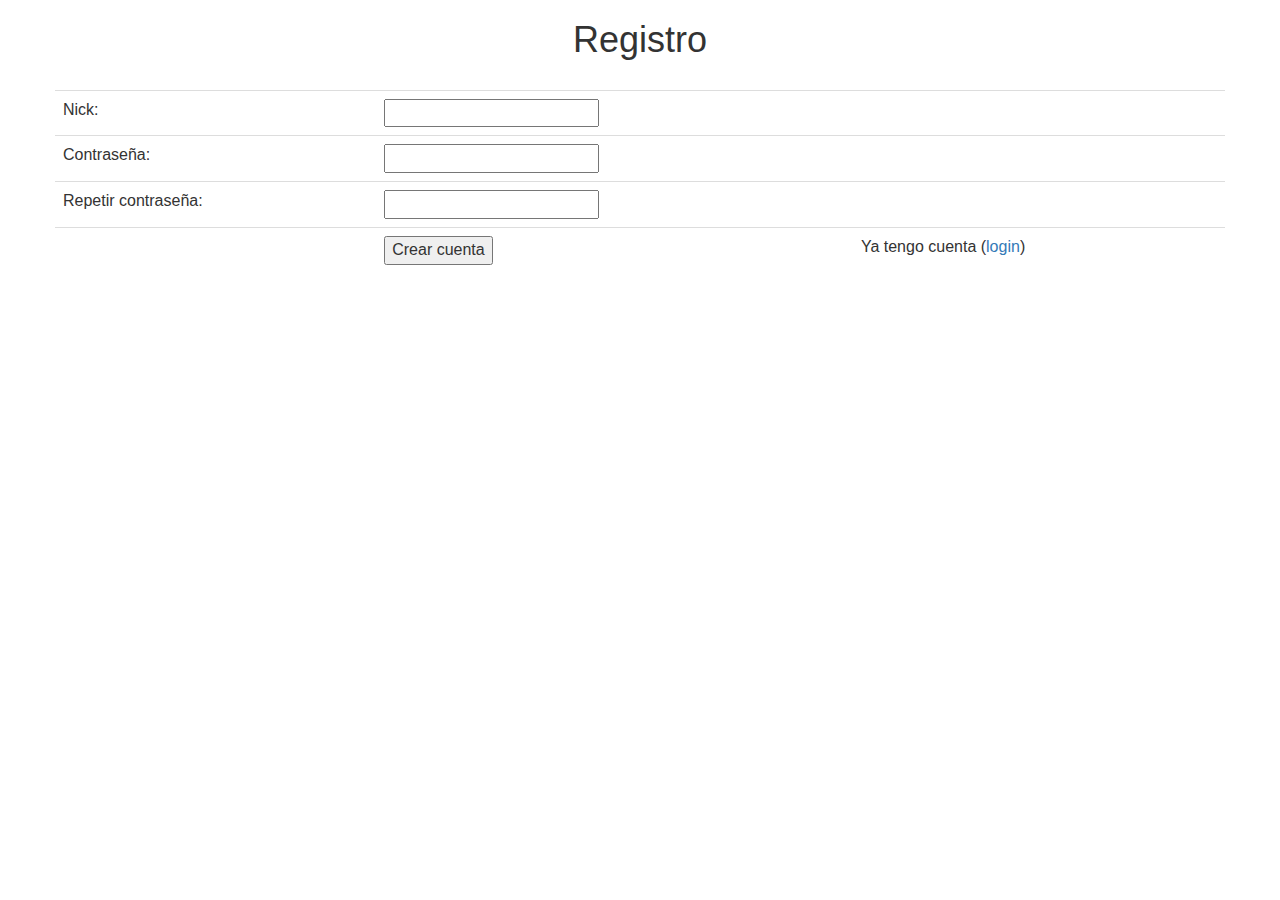
==== tienda/register.html @ 71e97961 "new" ====
<html>
<head>
	<meta http-equiv="Content-Type" content="text/html; charset=utf-8"/>
    <!-- Bootstrap -->
    <link rel="stylesheet" href="https://maxcdn.bootstrapcdn.com/bootstrap/3.3.7/css/bootstrap.min.css">
    <script src="https://ajax.googleapis.com/ajax/libs/jquery/3.2.1/jquery.min.js"></script>
    <link rel="stylesheet" href="css/bootstrap.css">
    <link rel="stylesheet" href="css/bootstrap-theme.css">
    <script src="https://maxcdn.bootstrapcdn.com/bootstrap/3.3.7/js/bootstrap.min.js"></script>
    <!-- /Bootstrap --> 	
</head>
<body background="Fondo2.png" style="background-repeat: no-repeat; background-attachment: fixed; background-size: cover;">
<div class="container">
  <div class="row">
      <div class="col-3"></div>
          <div class="col-6">
	<h1 align="center"> Registro </h1>
	<br>

	<form action="register_ok.php" method = "post">
	<table  class="table table-hover">
	<tr>
		<td>Nick: </td>
		<td><input type="text" name="nick" /></td>
		<td></td>
	</tr>
	<tr>
		<td>Contraseña: </td>
		<td><input type="password" name="password" /></td>
		<td></td>
 	</tr>	
	<tr>
		<td>Repetir contraseña: </td>
		<td><input type="password" name="password" /></td>
		<td></td>
 	</tr>
		<td></td>
 		<td><input type="submit" value="Crear cuenta"/></td>
		<td>Ya tengo cuenta (<a href="index.html">login</a>)</td>
	</table>
	</form>
			</div>
		<div class="col-3"></div>
	</div>
</div>
</body>
</html>
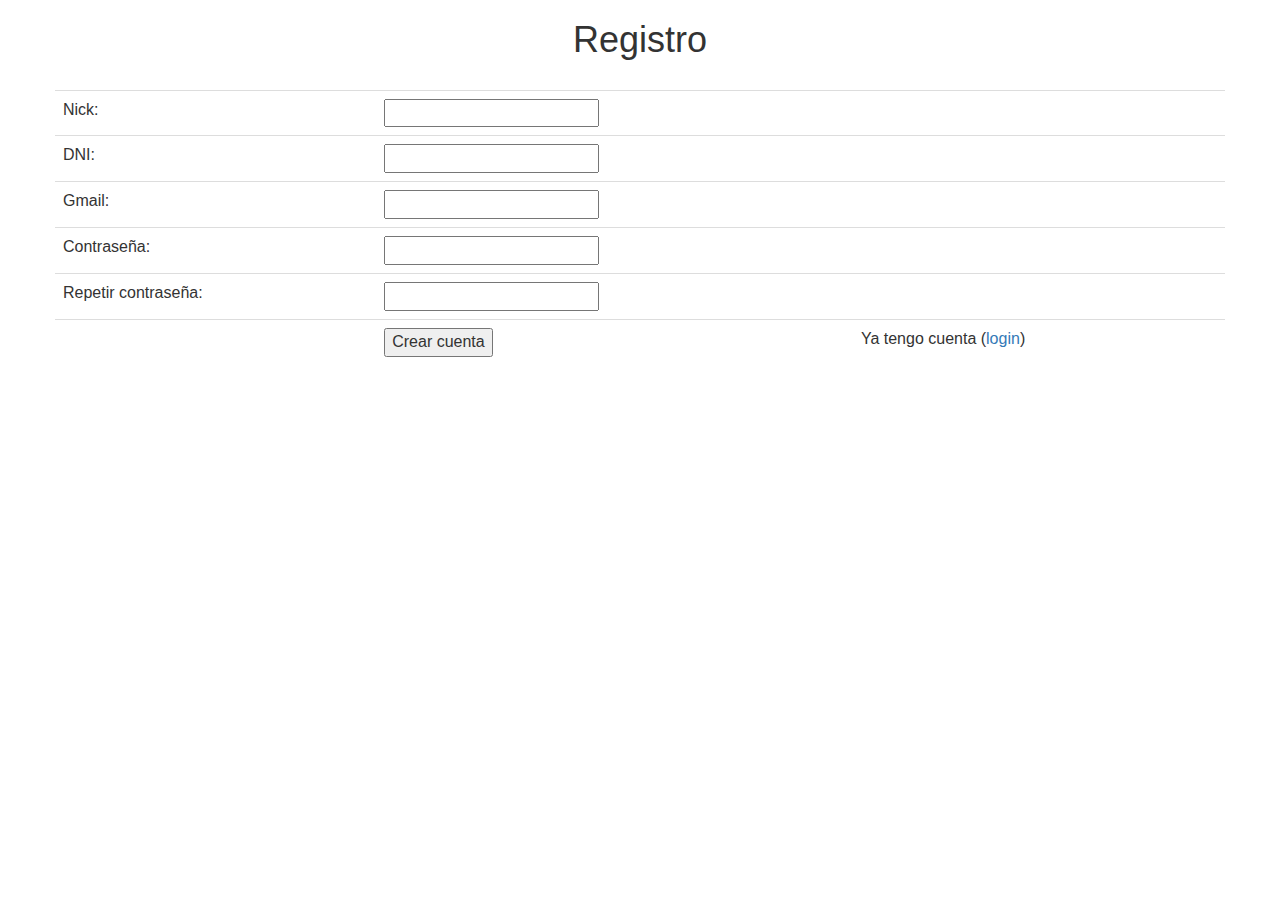
==== commit 3f24de79: "modificaciones" ====
--- a/tienda/register.html
+++ b/tienda/register.html
@@ -21,17 +21,27 @@
 	<table  class="table table-hover">
 	<tr>
 		<td>Nick: </td>
-		<td><input type="text" name="nick" /></td>
+		<td><input type="text" name="nick"  required/></td>
+		<td></td>
+	</tr>
+	<tr>
+		<td>DNI: </td>
+		<td><input type="text" name="dni"  required/></td>
+		<td></td>
+	</tr>
+	<tr>
+		<td>Gmail: </td>
+		<td><input type="email" name="email" required/></td>
 		<td></td>
 	</tr>
 	<tr>
 		<td>Contraseña: </td>
-		<td><input type="password" name="password" /></td>
+		<td><input type="password" name="password" required /></td>
 		<td></td>
  	</tr>	
 	<tr>
 		<td>Repetir contraseña: </td>
-		<td><input type="password" name="password" /></td>
+		<td><input type="password" name="password" required /></td>
 		<td></td>
  	</tr>
 		<td></td>
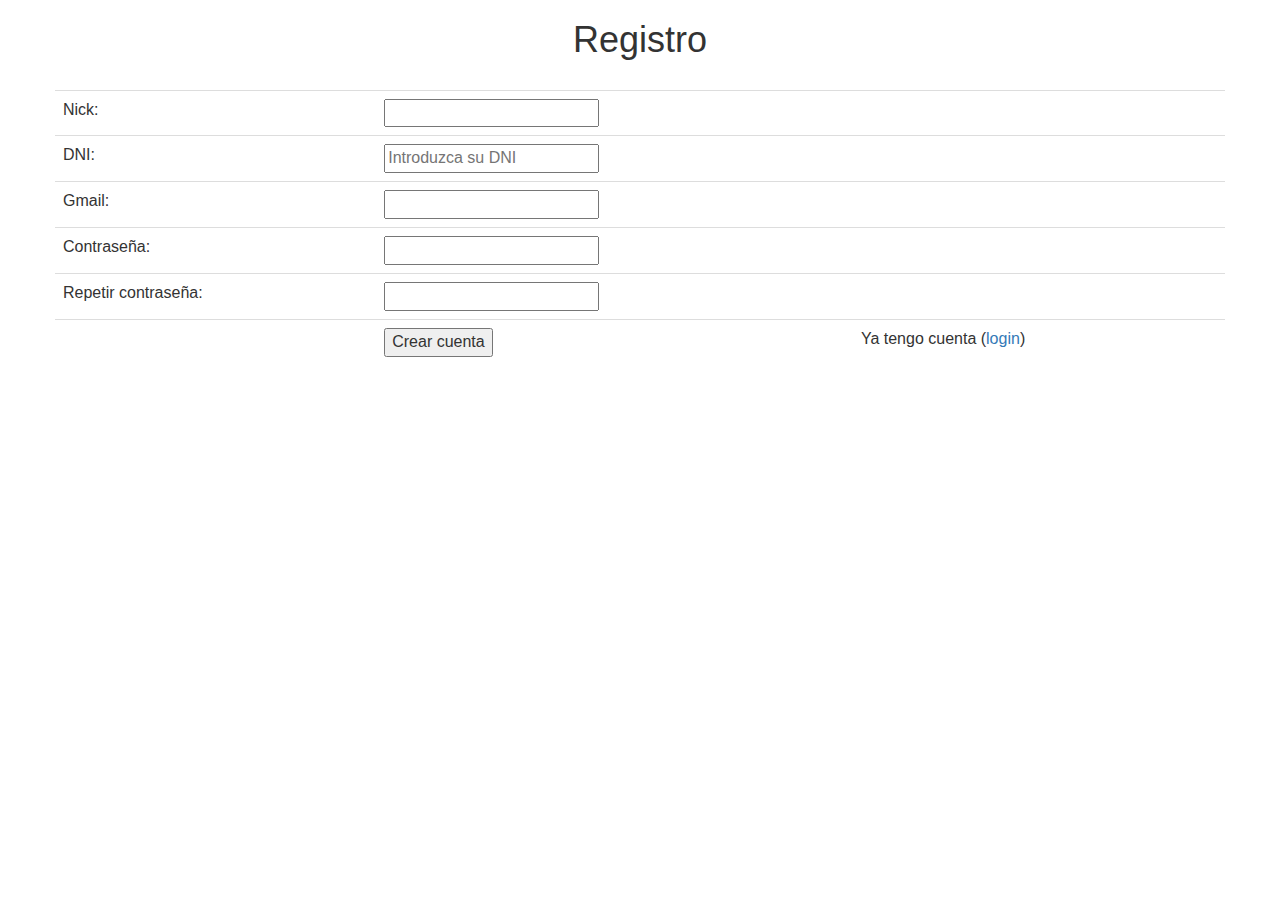
==== commit fd4e12c1: "retoques" ====
--- a/tienda/register.html
+++ b/tienda/register.html
@@ -1,57 +1,60 @@
 <html>
+
 <head>
-	<meta http-equiv="Content-Type" content="text/html; charset=utf-8"/>
+    <meta http-equiv="Content-Type" content="text/html; charset=utf-8" />
     <!-- Bootstrap -->
     <link rel="stylesheet" href="https://maxcdn.bootstrapcdn.com/bootstrap/3.3.7/css/bootstrap.min.css">
     <script src="https://ajax.googleapis.com/ajax/libs/jquery/3.2.1/jquery.min.js"></script>
     <link rel="stylesheet" href="css/bootstrap.css">
     <link rel="stylesheet" href="css/bootstrap-theme.css">
     <script src="https://maxcdn.bootstrapcdn.com/bootstrap/3.3.7/js/bootstrap.min.js"></script>
-    <!-- /Bootstrap --> 	
+    <!-- /Bootstrap -->
 </head>
+
 <body background="Fondo2.png" style="background-repeat: no-repeat; background-attachment: fixed; background-size: cover;">
-<div class="container">
-  <div class="row">
-      <div class="col-3"></div>
-          <div class="col-6">
-	<h1 align="center"> Registro </h1>
-	<br>
+    <div class="container">
+        <div class="row">
+            <div class="col-3"></div>
+            <div class="col-6">
+                <h1 align="center"> Registro </h1>
+                <br>
 
-	<form action="register_ok.php" method = "post">
-	<table  class="table table-hover">
-	<tr>
-		<td>Nick: </td>
-		<td><input type="text" name="nick"  required/></td>
-		<td></td>
-	</tr>
-	<tr>
-		<td>DNI: </td>
-		<td><input type="text" name="dni"  required/></td>
-		<td></td>
-	</tr>
-	<tr>
-		<td>Gmail: </td>
-		<td><input type="email" name="email" required/></td>
-		<td></td>
-	</tr>
-	<tr>
-		<td>Contraseña: </td>
-		<td><input type="password" name="password" required /></td>
-		<td></td>
- 	</tr>	
-	<tr>
-		<td>Repetir contraseña: </td>
-		<td><input type="password" name="password" required /></td>
-		<td></td>
- 	</tr>
-		<td></td>
- 		<td><input type="submit" value="Crear cuenta"/></td>
-		<td>Ya tengo cuenta (<a href="index.html">login</a>)</td>
-	</table>
-	</form>
-			</div>
-		<div class="col-3"></div>
-	</div>
-</div>
+                <form action="register_ok.php" method="post">
+                    <table class="table table-hover">
+                        <tr>
+                            <td>Nick: </td>
+                            <td><input type="text" name="nick" required/></td>
+                            <td></td>
+                        </tr>
+                        <tr>
+                            <td>DNI: </td>
+                            <td><input type="text" name="dni" placeholder="Introduzca su DNI" pattern="[0-9]{8}[A-Za-z]{1}" title="Debe poner 8 números y una letra" required/></td>
+                            <td></td>
+                        </tr>
+                        <tr>
+                            <td>Gmail: </td>
+                            <td><input type="email" name="email" required/></td>
+                            <td></td>
+                        </tr>
+                        <tr>
+                            <td>Contraseña: </td>
+                            <td><input type="password" name="password" required /></td>
+                            <td></td>
+                        </tr>
+                        <tr>
+                            <td>Repetir contraseña: </td>
+                            <td><input type="password" name="password" required /></td>
+                            <td></td>
+                        </tr>
+                        <td></td>
+                        <td><input type="submit" value="Crear cuenta" /></td>
+                        <td>Ya tengo cuenta (<a href="index.html">login</a>)</td>
+                    </table>
+                </form>
+            </div>
+            <div class="col-3"></div>
+        </div>
+    </div>
 </body>
+
 </html>